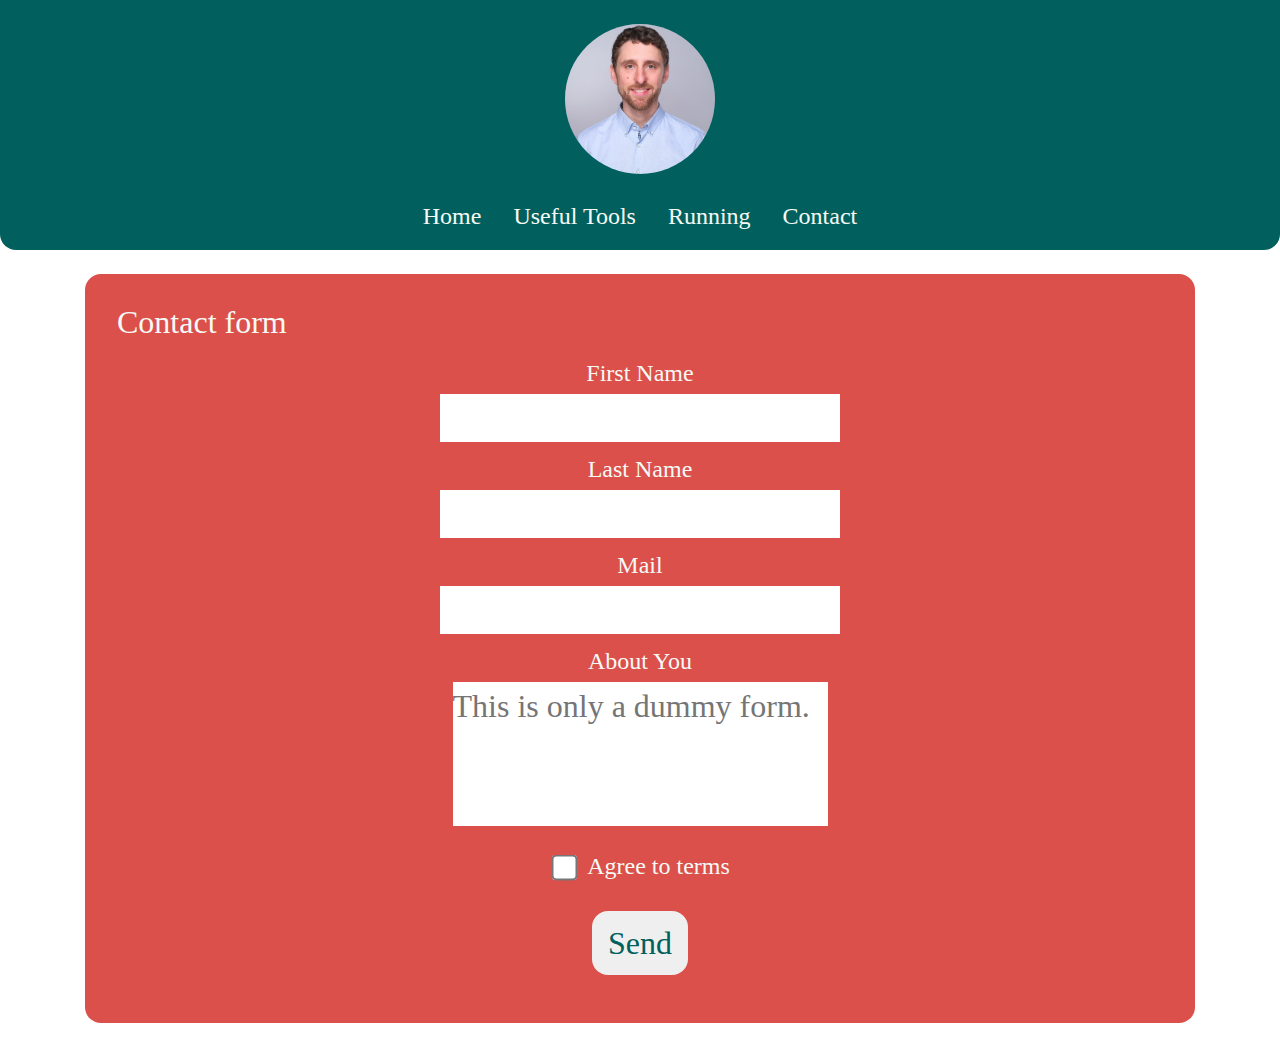
==== contact.html @ 3bad44de "Initial upload" ====
<!DOCTYPE html>
<html lang="en">
<head>
  <meta charset="UTF-8">
  <meta http-equiv="X-UA-Compatible" content="IE=edge">
  <meta name="viewport" content="width=device-width, initial-scale=1.0">
  <title>Markus Kurz</title>
  <link rel="stylesheet" href="style.css">
</head>
<body>
  <header>
    <div class="">
        <div class="picture-wrapper">
          <img class="profile-picture" src="web_2.jpg" alt="profile picture">
        </div>
        <div class="nav-wrapper">
        <nav>
          <ul role="list" class="nav-list">
            <li><a href="index.html">Home</a></li>
            <li><a href="tools.html">Useful Tools</a></li>
            <li><a href="running.html">Running</a></li>
            <li><a href="contact.html">Contact</a></li>
          </ul>
        </nav>
      </div>
    </div>
  </header>

  <main>
    <section>
      <form action="" method="post">
        <div class="container padding-block-900">
          <fieldset class="contact-form padding-block-900">
            <legend>Contact form</legend>
            <div>
              <label class="label" for="firstName">First Name</label>
            </div>
            <div>
              <input type="text" name="first_name" id="firstName">
            </div>
            <div>
              <label class="label" for="lastName">Last Name</label>
            </div>
            <div>
              <input type="text" name="last_name" id="lastName">
            </div>
            <div>
              <label class="label" for="mail">Mail</label>
            </div>
            <div>
              <input type="email" name="mail" id="mail">
            </div>
            <div>
              <label class="label" for="aboutyou">About You</label>
            </div>
            <div>
              <textarea placeholder="This is only a dummy form." name="about_you" id="aboutyou" cols="20" rows="3"></textarea>
            </div>
            <div>
              <span><input type="checkbox" name="agreement_button" id="agreement"></span>
              <span><label for="agreement" class="label">Agree to terms</label></span>
            </div>
            <div class="padding-block-900">
              <button class="button">Send</button>
            </div>
          </fieldset>
        </div>

      </form>
    </section>
  </main>
  
  <footer>
    <section>
      <div>
        <div></div>
      </div>
    </section>
  </footer>
</body>
</html>
---- style.css ----
:root {
  --clr-dark: #01605D;
  --clr-light: #F6FAF6;
  --clr-accent: #DB504A;

  --fs-400: 1rem;
  --fs-700: 1.5rem;
  --fs-900: 2rem;

  --fs-primary-heading: var(--fs-900);
  --fs-secondary-heading: var(--fs-700);
  --fs-body: var(--fs-400);

  --fw-regular: 400;
  --fw-semi-bold: 500;
  --fw-bold: 700;
}

/* Box sizing rules */
*,
*::before,
*::after {
  box-sizing: border-box;
}

/* Remove default margin */
* {
  margin: 0;
  padding: 0;
  font: inherit;
}

/* Remove list styles on ul, ol elements with a list role, which suggests default styling will be removed */
ul[role="list"],
ol[role="list"] {
  list-style: none;
}

/* Set core root defaults */
html:focus-within {
  scroll-behavior: smooth;
}

html,
body {
  height: 100%;
}

/* Set core body defaults */
body {
  text-rendering: optimizeSpeed;
  line-height: 1.5;
}

/* A elements that don't have a class get default styles */
a:not([class]) {
  text-decoration-skip-ink: auto;
}

/* Make images easier to work with */
img,
picture,
svg {
  max-width: 100%;
  display: block;
}

/* Remove all animations, transitions and smooth scroll for people that prefer not to see them */
@media (prefers-reduced-motion: reduce) {
  html:focus-within {
    scroll-behavior: auto;
  }

  *,
  *::before,
  *::after {
    animation-duration: 0.01ms !important;
    animation-iteration-count: 1 !important;
    transition-duration: 0.01ms !important;
    scroll-behavior: auto !important;
  }
}

/* general styling */

body {
  font-size: 2rem;
  color: var(--clr-light);
}

/* navigation */

.nav-wrapper {
  display: flex;
  justify-content: space-around;
  align-items: center;
  background-color: var(--clr-dark);
  border-bottom-left-radius: 1rem; 
  border-bottom-right-radius: 1rem;
  font-size: var(--fs-700);
}

.nav-list {
  display: flex;
  flex-direction: column;
  text-align: center;
  gap: 1rem;
  padding-bottom: 1rem;
}

.nav-list a {
  text-decoration: none;
  color: var(--clr-light);
}

@media (min-width: 32em) {
  .nav-list {
    display: flex;
    flex-direction: row;
    text-align: center;
    gap: 2rem;
    padding-bottom: 1rem;
    font-size: var(--fs-700);
  }
}


/* utility classes */

.padding-block-900 {
  padding-block: 1.5rem;
}

.padding-inline-900 {
  padding-inline: 1.5rem;
}

.fs-secondary-heading {
  font-size: var(--fs-secondary-heading);
  color: var(--clr-dark);
  font-weight: var(--fw-bold);
}

.accent {
  background-color: var(--clr-accent);
  border-radius: 1rem;
  padding-block: 1rem;
}

.container {
  --max-width: 1110px;
  --padding: 1rem;

  width: min(var(--max-width), calc(100% - (var(--padding) * 2)));
  margin-inline: auto;
}
.container p {
  font-size: var(--fs-400);
  color: var(--clr-dark);
}

.container p,
.container h2 {
  padding-inline: 2.5rem;
  color: var(--clr-light);
}

.even-columns {
  display: grid;
  gap: 1.5rem;
}

/* Contact form style */
.contact-form {
  display: flex;
  flex-direction: column;
  align-items: center;
  background-color: var(--clr-accent);
  border-radius: 1rem;
  border: none;
}

legend {
  float: left;
  width: 100%;
  font-size: var(--fs-900);
  font-weight: var(--fw-semi-bold);
  padding-left: 2rem;
}

.label {
  color: var(--clr-light);
  font-size: var(--fs-700);
  font-weight: var(--fw-semi-bold);
}

.button {
  padding-inline: 1rem;
  padding-block: 0.5rem;
  border-radius: 1rem;
  border: none;
  color: var(--clr-dark)
}

.button:hover {
  cursor: pointer;
  background-color: var(--clr-dark);
  color: var(--clr-light);
}

input,
textarea {
  border: none;
  resize: none;
}

input[type=checkbox] {
  transform: scale(2);
  margin-inline: 0.5rem;
}

@media (min-width: 50em) {

  .even-columns {
  grid-auto-flow: column;
  }
  
  .grid-layout-running {
    grid-template-columns: repeat(3, 1fr);
    grid-template-rows: repeat(2, 1fr);
  }
}

/* running layout */
.grid-layout-running {
  grid-template-areas: 
  'one'
  'two'
  'three'
  'four'
  'five'
  'six';
}

.area-container:nth-child(1) {
  grid-area: one;
}

.area-container:nth-child(2) {
  grid-area: two;
}

.area-container:nth-child(3) {
  grid-area: three;
}

.area-container:nth-child(4) {
  grid-area: four;
}

.area-container:nth-child(5) {
  grid-area: five;
}

.area-container:nth-child(6) {
  grid-area: six;
}

iframe {
  width: 100%;
}

@media (min-width: 50em) {

  .grid-layout-running {
    grid-template-areas: 
    'one two three'
    'four five six';
  }

}

/* profile picture header*/
.picture-wrapper {
  display: flex;
  justify-content: center;
  background-color: var(--clr-dark);
  padding-block: 1.5rem;
}

.profile-picture {
  height: 150px;
  border-radius: 100vmax;
}

.link-list a {
  text-decoration: none;
  color: var(--clr-light);
  font-size: var(--fs-400);
}
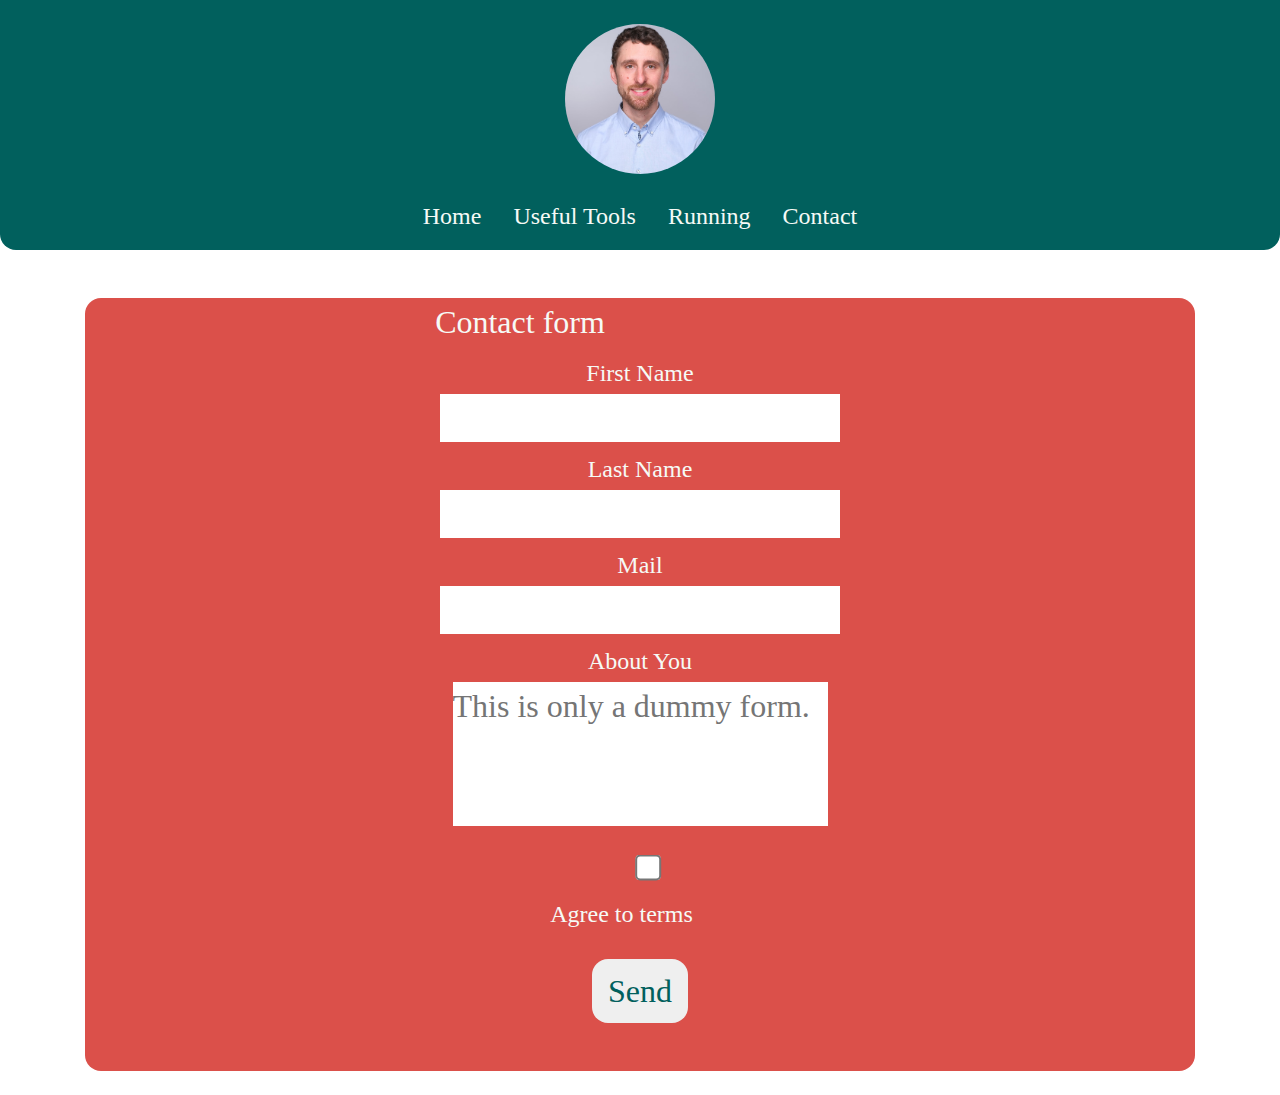
==== commit 290f7752: "adjusted the contact form to being better adjusted to mobile devices." ====
--- a/contact.html
+++ b/contact.html
@@ -30,10 +30,10 @@
     <section>
       <form action="" method="post">
         <div class="container padding-block-900">
-          <fieldset class="contact-form padding-block-900">
+          <fieldset class="contact-form padding-block-900 padding-inline-900">
             <legend>Contact form</legend>
             <div>
-              <label class="label" for="firstName">First Name</label>
+              <label class="label first-input" for="firstName">First Name</label>
             </div>
             <div>
               <input type="text" name="first_name" id="firstName">
--- a/style.css
+++ b/style.css
@@ -173,24 +173,29 @@
 /* Contact form style */
 .contact-form {
   display: flex;
+  position: relative;
   flex-direction: column;
   align-items: center;
   background-color: var(--clr-accent);
   border-radius: 1rem;
   border: none;
+  width: 100%;
 }
 
 legend {
-  float: left;
-  width: 100%;
-  font-size: var(--fs-900);
+  margin-inline: auto;
+  position: absolute;
+  top: 5px;
+  /*float: left;
+  width: 100%;*/
+  font-size: var(--fs-700);
   font-weight: var(--fw-semi-bold);
-  padding-left: 2rem;
+  /*padding-left: 2rem;*/
 }
 
 .label {
   color: var(--clr-light);
-  font-size: var(--fs-700);
+  font-size: var(--fs-400);
   font-weight: var(--fw-semi-bold);
 }
 
@@ -212,6 +217,7 @@
 textarea {
   border: none;
   resize: none;
+  width: 100%;
 }
 
 input[type=checkbox] {
@@ -219,7 +225,25 @@
   margin-inline: 0.5rem;
 }
 
+@media (min-width: 32em) {
+legend {
+  position: relative;
+  font-size: var(--fs-900);
+  font-weight: var(--fw-semi-bold);
+  text-align: center;
+  left: -7.5rem;
+  top: 1.5rem;
+}
+
+  .label {
+  font-size: var(--fs-700);
+  font-weight: var(--fw-semi-bold);
+  }
+
+}
+
 @media (min-width: 50em) {
+
 
   .even-columns {
   grid-auto-flow: column;
